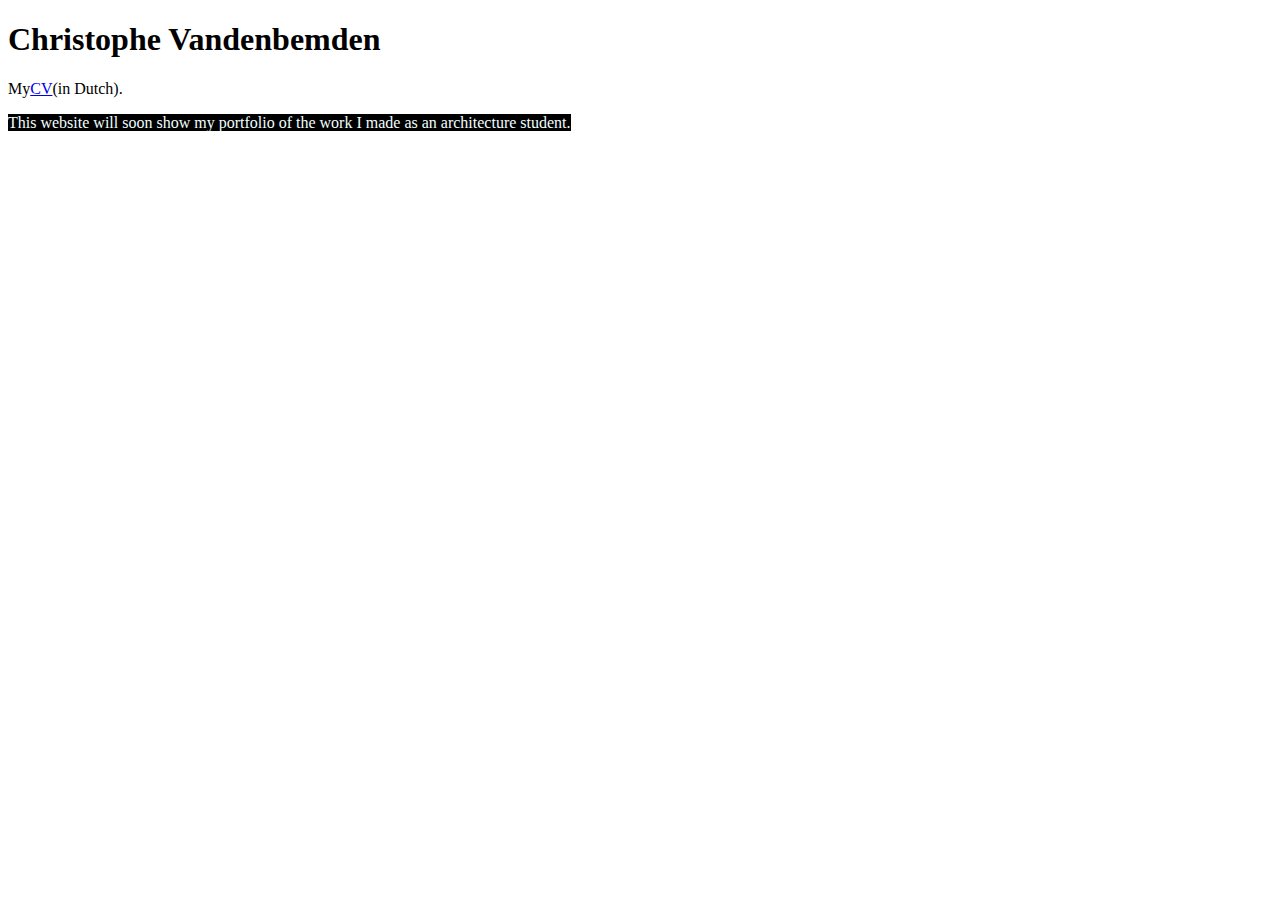
==== index.html @ de9cae45 "black background only over text" ====
<!DOCTYPE html>
<html lang="en" dir="ltr">

<head>
  <meta charset="utf-8">
  <link rel="stylesheet" href="styles.css">
  <title>Christophe Vandenbemden</title>
</head>

<body>

  <h1>Christophe Vandenbemden</h1>

  <p>My<a href="pdfs/cv-christophe-vandenbemden.pdf">CV</a>(in Dutch).</p>

  <p id="introduction"><span>This website will soon show my portfolio of the work I made as an architecture
      student.</span></p>

</body>

</html>
---- styles.css ----
#introduction span {
 background-color: #000000;
 color: azure;
 font-size: medium;
}
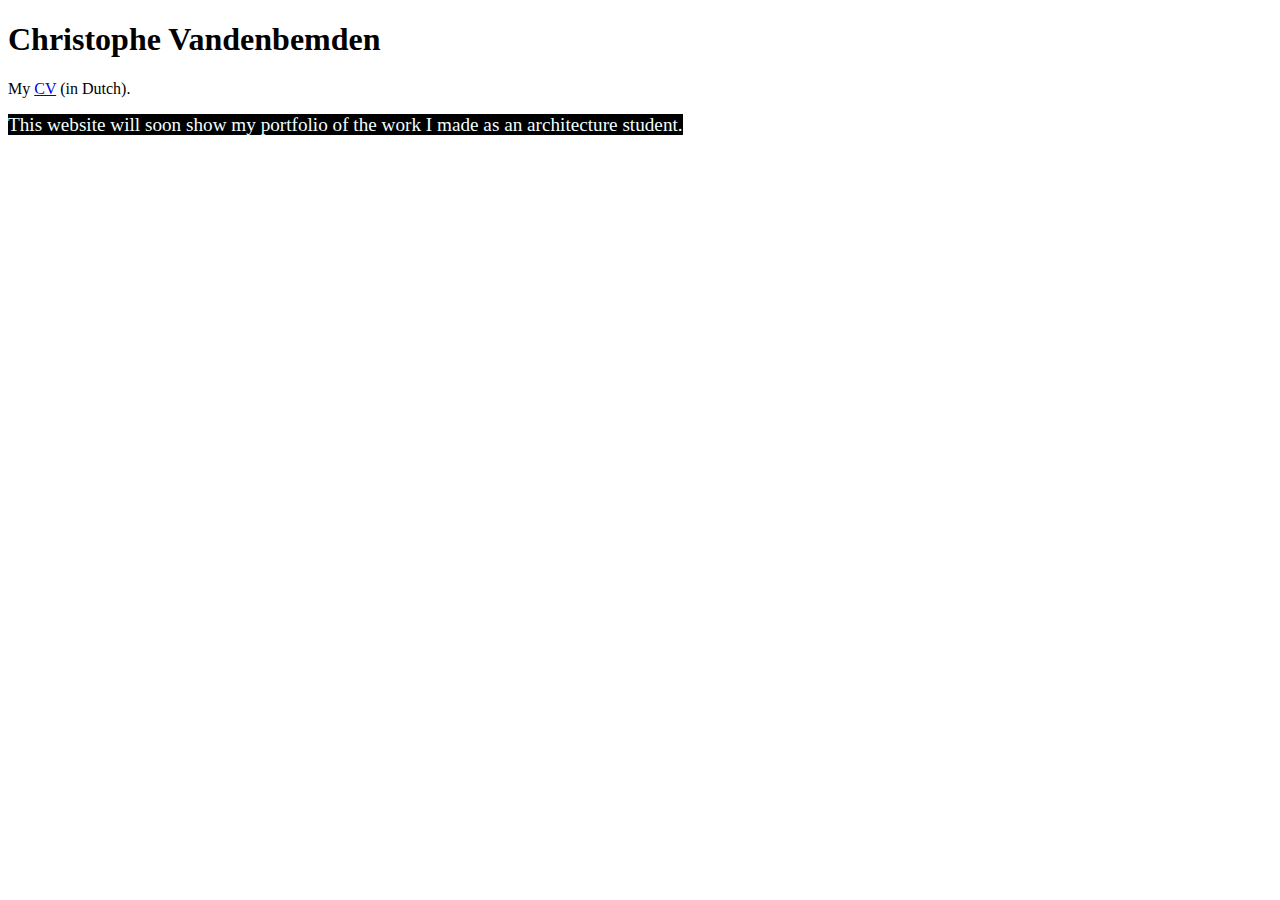
==== commit 5fd5a40e: "finish touches spacing font size" ====
--- a/index.html
+++ b/index.html
@@ -11,7 +11,7 @@
 
   <h1>Christophe Vandenbemden</h1>
 
-  <p>My<a href="pdfs/cv-christophe-vandenbemden.pdf">CV</a>(in Dutch).</p>
+  <p>My <a href="pdfs/cv-christophe-vandenbemden.pdf">CV</a> (in Dutch).</p>
 
   <p id="introduction"><span>This website will soon show my portfolio of the work I made as an architecture
       student.</span></p>
--- a/styles.css
+++ b/styles.css
@@ -1,5 +1,5 @@
 #introduction span {
  background-color: #000000;
  color: azure;
- font-size: medium;
+ font-size: larger;
 }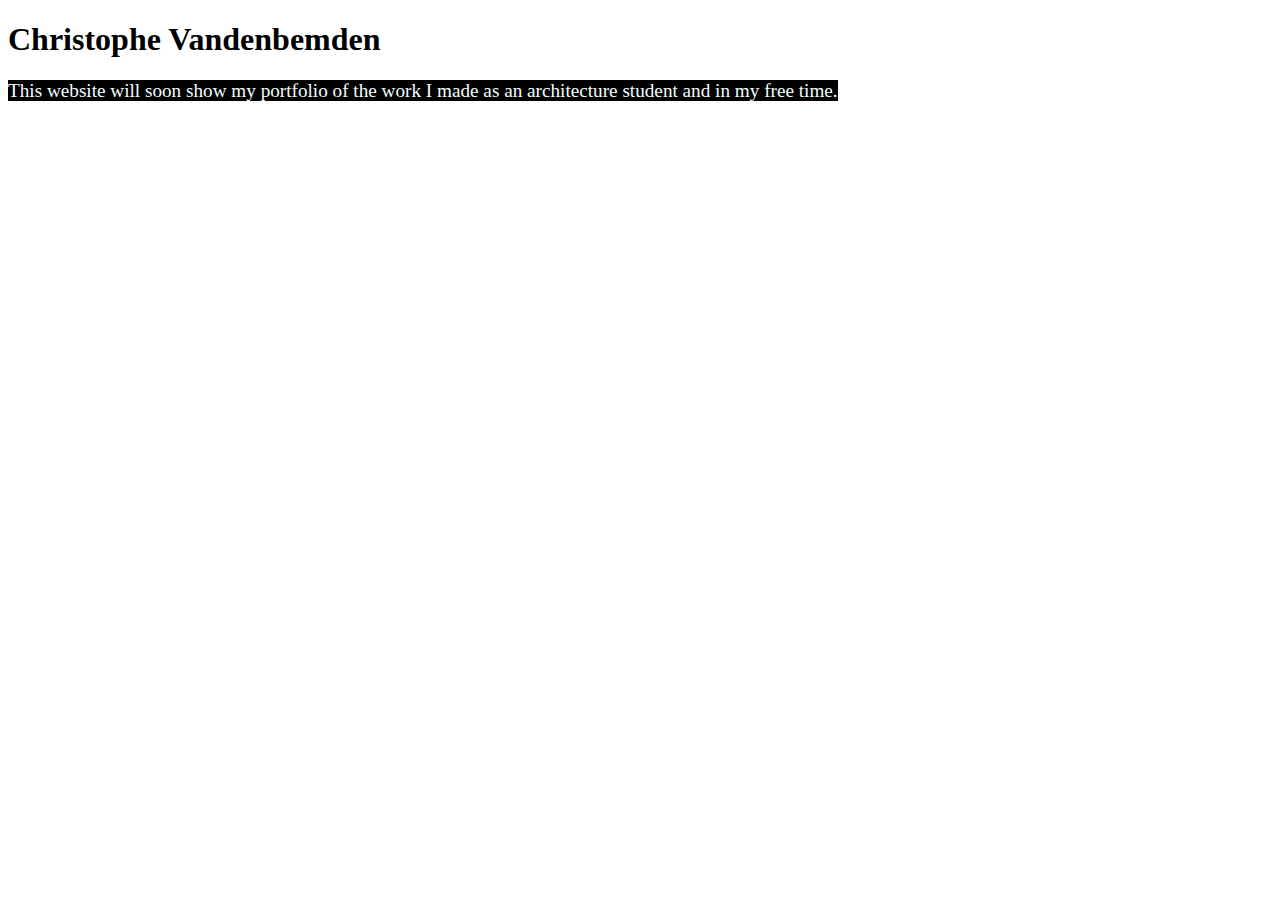
==== commit b416c2a5: "update index" ====
--- a/index.html
+++ b/index.html
@@ -11,10 +11,9 @@
 
   <h1>Christophe Vandenbemden</h1>
 
-  <p>My <a href="pdfs/cv-christophe-vandenbemden.pdf">CV</a> (in Dutch).</p>
+  <p id="introduction"><span>This website will soon show my portfolio of the work I made as an architecture
+      student and in my free time.</span></p>
 
-  <p id="introduction"><span>This website will soon show my portfolio of the work I made as an architecture
-      student.</span></p>
 
 </body>
 
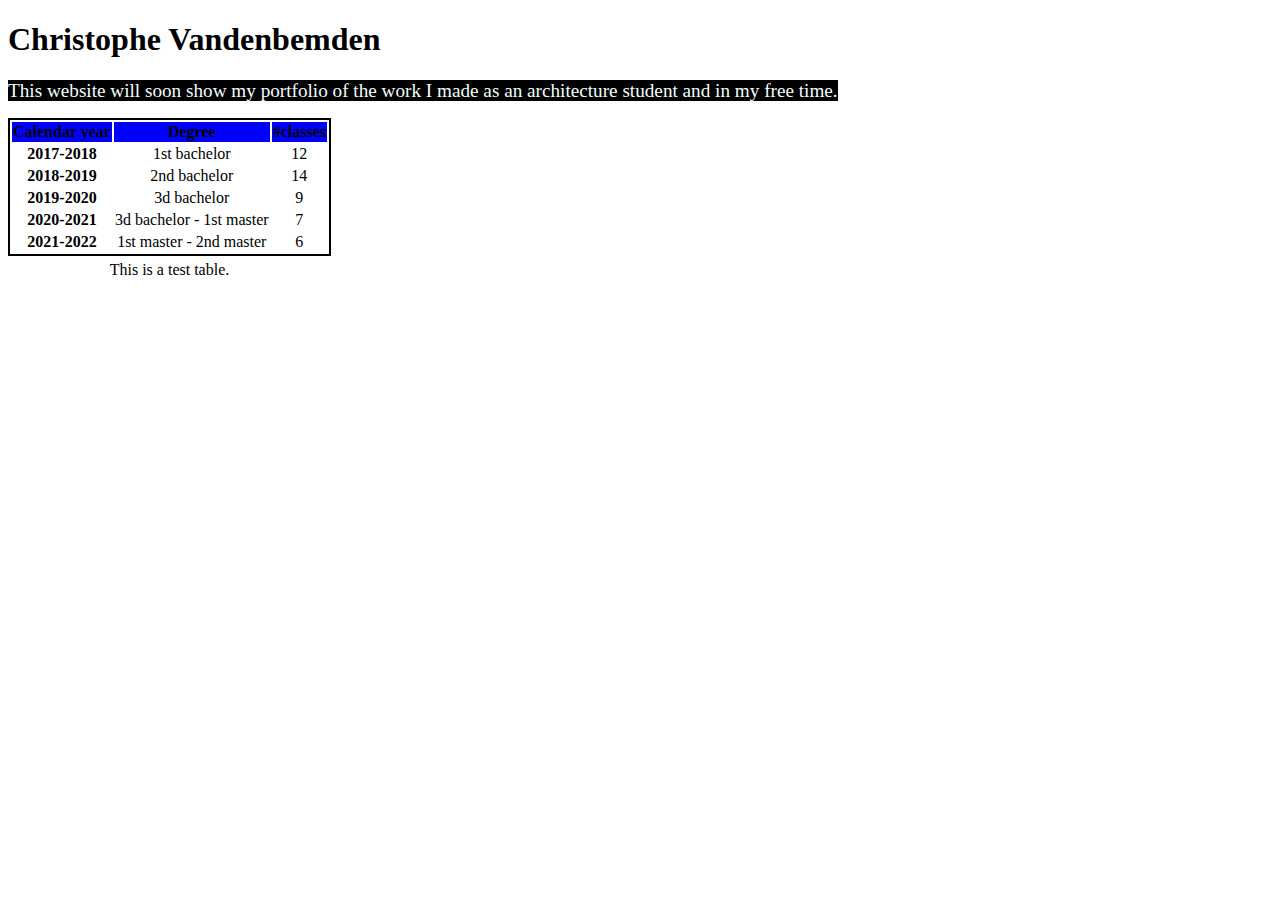
==== commit 6466c53b: "add table for testing" ====
--- a/index.html
+++ b/index.html
@@ -5,6 +5,7 @@
   <meta charset="utf-8">
   <link rel="stylesheet" href="styles.css">
   <title>Christophe Vandenbemden</title>
+  <link rel="icon" type="image/x-icon" href="images/favicon-and-logos/favicon-personal-website.svg">
 </head>
 
 <body>
@@ -14,6 +15,40 @@
   <p id="introduction"><span>This website will soon show my portfolio of the work I made as an architecture
       student and in my free time.</span></p>
 
+  <table>
+    <caption>This is a test table.</caption>
+    <tr>
+      <th scope="col">Calendar year</th>
+      <th scope="col">Degree</th>
+      <th scope="col">#classes</th>
+    </tr>
+    <tr>
+      <th scope="row">2017-2018</th>
+      <td>1st bachelor</td>
+      <td>12</td>
+    </tr>
+    <tr>
+      <th scope="row">2018-2019</th>
+      <td>2nd bachelor</td>
+      <td>14</td>
+    </tr>
+    <tr>
+      <th scope="row">2019-2020</th>
+      <td>3d bachelor</td>
+      <td>9</td>
+    </tr>
+    <tr>
+      <th scope="row">2020-2021</th>
+      <td>3d bachelor - 1st master</td>
+      <td>7</td>
+    </tr>
+    <tr>
+      <th scope="row">2021-2022</th>
+      <td>1st master - 2nd master</td>
+      <td>6</td>
+    </tr>
+  </table>
+
 
 </body>
 
--- a/styles.css
+++ b/styles.css
@@ -2,4 +2,25 @@
  background-color: #000000;
  color: azure;
  font-size: larger;
+}
+
+th, td {
+    border: 1px rgb(100, 100, 100);
+}
+
+td {
+    text-align: center;
+}
+
+th[scope="col"] {
+    background-color: blue;
+}
+
+caption {
+    padding: 5px;
+    caption-side: bottom;
+}
+
+table {
+    border: 2px solid rgb(0,0,0);
 }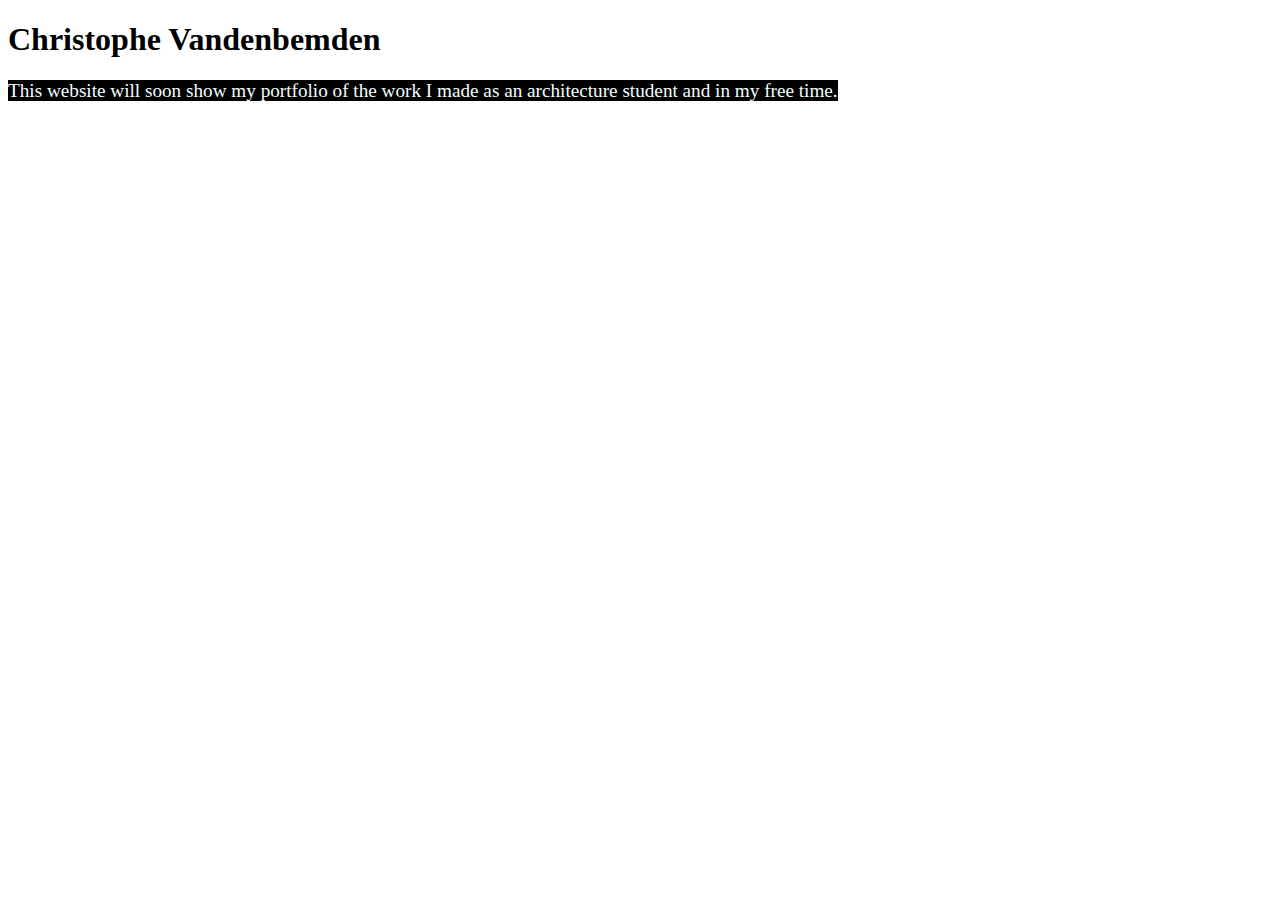
==== commit 3dfd248f: "remove test table" ====
--- a/index.html
+++ b/index.html
@@ -15,41 +15,6 @@
   <p id="introduction"><span>This website will soon show my portfolio of the work I made as an architecture
       student and in my free time.</span></p>
 
-  <table>
-    <caption>This is a test table.</caption>
-    <tr>
-      <th scope="col">Calendar year</th>
-      <th scope="col">Degree</th>
-      <th scope="col">#classes</th>
-    </tr>
-    <tr>
-      <th scope="row">2017-2018</th>
-      <td>1st bachelor</td>
-      <td>12</td>
-    </tr>
-    <tr>
-      <th scope="row">2018-2019</th>
-      <td>2nd bachelor</td>
-      <td>14</td>
-    </tr>
-    <tr>
-      <th scope="row">2019-2020</th>
-      <td>3d bachelor</td>
-      <td>9</td>
-    </tr>
-    <tr>
-      <th scope="row">2020-2021</th>
-      <td>3d bachelor - 1st master</td>
-      <td>7</td>
-    </tr>
-    <tr>
-      <th scope="row">2021-2022</th>
-      <td>1st master - 2nd master</td>
-      <td>6</td>
-    </tr>
-  </table>
-
-
 </body>
 
 </html>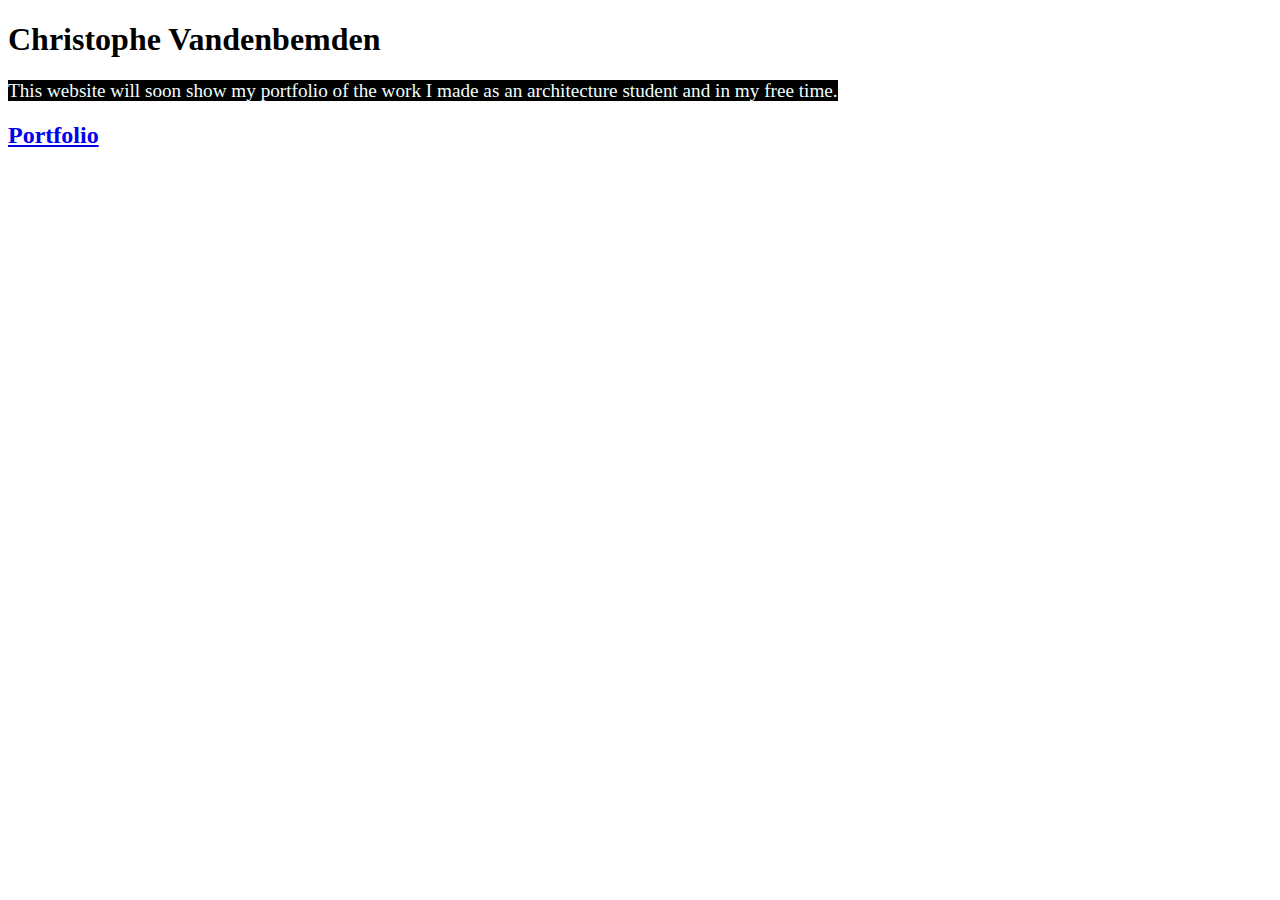
==== commit f418a00f: "add portfolio page to website" ====
--- a/index.html
+++ b/index.html
@@ -3,7 +3,7 @@
 
 <head>
   <meta charset="utf-8">
-  <link rel="stylesheet" href="styles.css">
+  <link rel="stylesheet" href="styles-index.css">
   <title>Christophe Vandenbemden</title>
   <link rel="icon" type="image/x-icon" href="images/favicon-and-logos/favicon-personal-website.svg">
 </head>
@@ -15,6 +15,8 @@
   <p id="introduction"><span>This website will soon show my portfolio of the work I made as an architecture
       student and in my free time.</span></p>
 
+  <h2><a href="portfolio.html">Portfolio</a></h2>
+
 </body>
 
 </html>--- a/styles-index.css
+++ b/styles-index.css
@@ -0,0 +1,26 @@
+#introduction span {
+ background-color: #000000;
+ color: azure;
+ font-size: larger;
+}
+
+th, td {
+    border: 1px rgb(100, 100, 100);
+}
+
+td {
+    text-align: center;
+}
+
+th[scope="col"] {
+    background-color: blue;
+}
+
+caption {
+    padding: 5px;
+    caption-side: bottom;
+}
+
+table {
+    border: 2px solid rgb(0,0,0);
+}